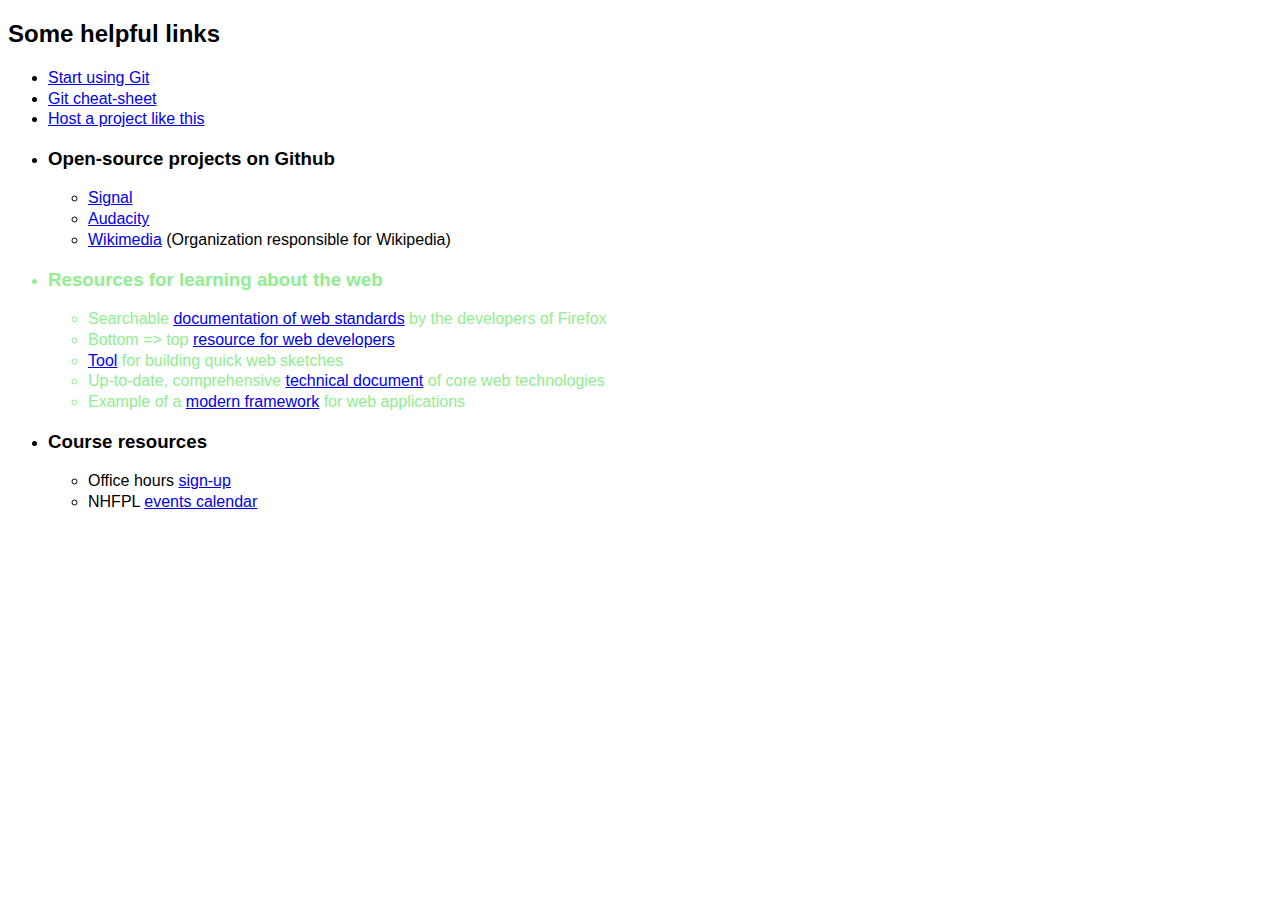
==== resources/helpful-links.html @ e205033d "Add a page for helpful links, modify the home page with a link to this" ====
<!DOCTYPE html>
<html lang="en-US">
  <head>
    <meta charset="utf-8">
		<title>&gt; resources &lt;</title>
  </head>
	<style>
		body {
			font-family: Helvetica;
		}
		li {
			line-height: 1.3em;
		}
		li.web-resources {
			color: lightgreen;
		}
	</style>
  <body>
    <h2>Some helpful links</h2>

		<!-- links compiled June 22 -->
		<ul>
			<li><a href="https://git-scm.com/doc">Start using Git</a></li>
			<li><a href="https://github.github.com/training-kit/downloads/github-git-cheat-sheet.pdf">Git cheat-sheet</a></li>
			<li><a href="https://pages.github.com/">Host a project like this</a></li>
			<li>
				<h3>Open-source projects on Github</h3>
				<ul>
					<li><a href="https://github.com/signalapp">Signal</a></li>
					<li><a href="https://github.com/audacity/audacity">Audacity</a></li>
					<li><a href="https://github.com/wikimedia">Wikimedia</a> (Organization responsible for Wikipedia)</li>
				</ul>
			</li>
			<li class="web-resources">
				<h3>Resources for learning about the web</h3>
				<ul>
					<li>Searchable <a href="https://developer.mozilla.org/en-US/docs/Web">documentation of web standards</a> by the developers of Firefox</li>
					<li>Bottom =&gt; top <a href="https://developer.mozilla.org/en-US/docs/Web">resource for web developers</a></li>
					<li><a href="https://jsbin.com">Tool</a> for building quick web sketches</li>
					<li>Up-to-date, comprehensive <a href="https://spec.whatwg.org/">technical document</a> of core web technologies</li>
					<li>Example of a <a href="https://vuejs.org/v2/guide/">modern framework</a> for web applications</li>
				</ul>
			</li>
		<li>
			<h3>Course resources</h3>
			<ul>
				<li>Office hours <a href="https://calendly.com/coder-nhfpl">sign-up</a></li>
				<li>NHFPL <a href="https://nhfpl.libnet.info/events">events calendar</a></li>
			</ul>
		</li>
		</ul>
  </body>
</html>
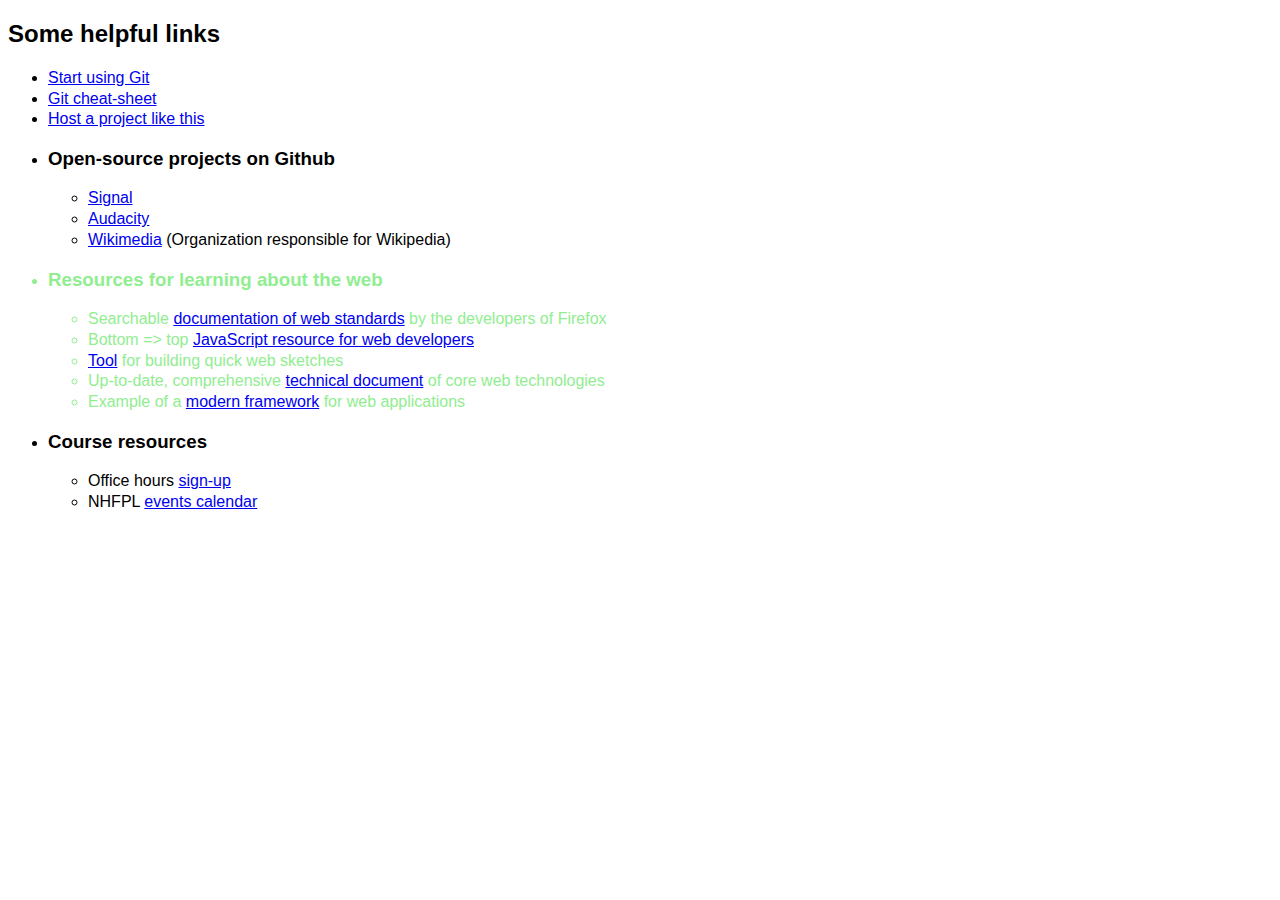
==== commit 6faaafe3: "modify resource for js" ====
--- a/resources/helpful-links.html
+++ b/resources/helpful-links.html
@@ -35,7 +35,7 @@
 				<h3>Resources for learning about the web</h3>
 				<ul>
 					<li>Searchable <a href="https://developer.mozilla.org/en-US/docs/Web">documentation of web standards</a> by the developers of Firefox</li>
-					<li>Bottom =&gt; top <a href="https://developer.mozilla.org/en-US/docs/Web">resource for web developers</a></li>
+					<li>Bottom =&gt; top <a href="https://javascript.info/">JavaScript resource for web developers</a></li>
 					<li><a href="https://jsbin.com">Tool</a> for building quick web sketches</li>
 					<li>Up-to-date, comprehensive <a href="https://spec.whatwg.org/">technical document</a> of core web technologies</li>
 					<li>Example of a <a href="https://vuejs.org/v2/guide/">modern framework</a> for web applications</li>
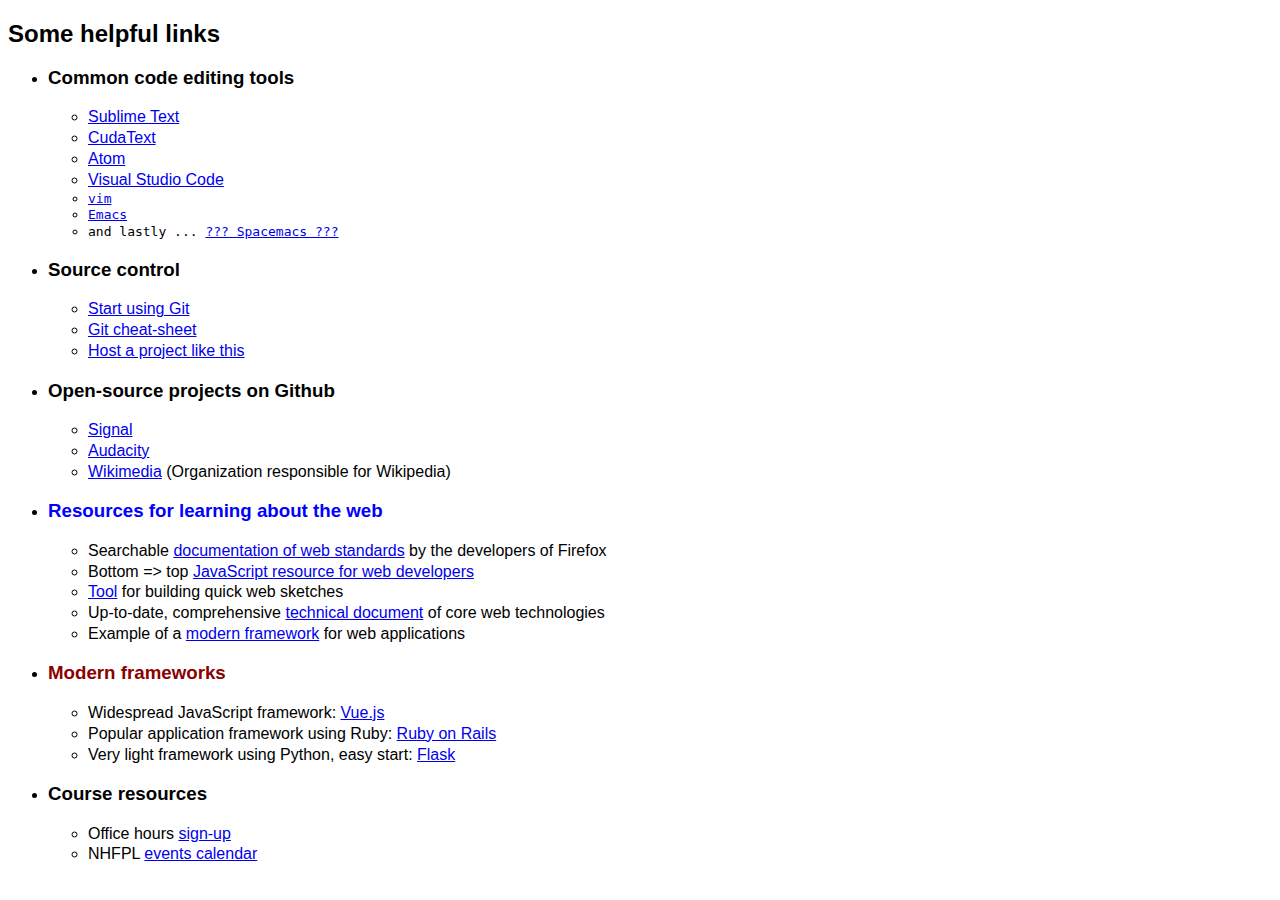
==== commit f21ff6e4: "page title change with unique character. added new helpful links, reorganized existing ones" ====
--- a/resources/helpful-links.html
+++ b/resources/helpful-links.html
@@ -2,7 +2,7 @@
 <html lang="en-US">
   <head>
     <meta charset="utf-8">
-		<title>&gt; resources &lt;</title>
+		<title>&#x2935; Resources</title>
   </head>
 	<style>
 		body {
@@ -11,8 +11,17 @@
 		li {
 			line-height: 1.3em;
 		}
-		li.web-resources {
-			color: lightgreen;
+		li.console {
+			font-family: Monospace;
+		}
+		.web-resources {
+			color: blue;
+		}
+		.frameworks {
+			color: darkred;
+		}
+		.example-sites {
+			color: gold;
 		}
 	</style>
   <body>
@@ -20,9 +29,26 @@
 
 		<!-- links compiled June 22 -->
 		<ul>
-			<li><a href="https://git-scm.com/doc">Start using Git</a></li>
-			<li><a href="https://github.github.com/training-kit/downloads/github-git-cheat-sheet.pdf">Git cheat-sheet</a></li>
-			<li><a href="https://pages.github.com/">Host a project like this</a></li>
+			<li>
+				<h3>Common code editing tools</h3>
+				<ul>
+					<li><a href="https://www.sublimetext.com/">Sublime Text</a></li>
+					<li><a href="http://www.uvviewsoft.com/cudatext/">CudaText</a></li>
+					<li><a href="https://atom.io/">Atom</a></li>
+					<li><a href="https://code.visualstudio.com/">Visual Studio Code</a></li>
+					<li class="console"><a href="https://www.vim.org/">vim</a></li>
+					<li class="console"><a href="http://www.gnu.org/software/emacs/">Emacs</a></li>
+					<li class="console">and lastly ... <a href="https://www.spacemacs.org/">??? Spacemacs ???</a></li>
+				</ul>
+			</li>
+			<li>
+				<h3>Source control</h3>
+				<ul>
+					<li><a href="https://git-scm.com/doc">Start using Git</a></li>
+					<li><a href="https://github.github.com/training-kit/downloads/github-git-cheat-sheet.pdf">Git cheat-sheet</a></li>
+					<li><a href="https://pages.github.com/">Host a project like this</a></li>
+				</ul>
+			</li>
 			<li>
 				<h3>Open-source projects on Github</h3>
 				<ul>
@@ -31,8 +57,8 @@
 					<li><a href="https://github.com/wikimedia">Wikimedia</a> (Organization responsible for Wikipedia)</li>
 				</ul>
 			</li>
-			<li class="web-resources">
-				<h3>Resources for learning about the web</h3>
+			<li>
+				<h3 class="web-resources">Resources for learning about the web</h3>
 				<ul>
 					<li>Searchable <a href="https://developer.mozilla.org/en-US/docs/Web">documentation of web standards</a> by the developers of Firefox</li>
 					<li>Bottom =&gt; top <a href="https://javascript.info/">JavaScript resource for web developers</a></li>
@@ -41,13 +67,21 @@
 					<li>Example of a <a href="https://vuejs.org/v2/guide/">modern framework</a> for web applications</li>
 				</ul>
 			</li>
-		<li>
-			<h3>Course resources</h3>
-			<ul>
-				<li>Office hours <a href="https://calendly.com/coder-nhfpl">sign-up</a></li>
-				<li>NHFPL <a href="https://nhfpl.libnet.info/events">events calendar</a></li>
-			</ul>
-		</li>
+			<li>
+				<h3 class="frameworks">Modern frameworks</h3>
+				<ul>
+					<li>Widespread JavaScript framework: <a href="https://vuejs.org/">Vue.js</a></li>
+					<li>Popular application framework using Ruby: <a href="https://rubyonrails.org/">Ruby on Rails</a></li>
+					<li>Very light framework using Python, easy start: <a href="https://flask.palletsprojects.com/en/1.1.x/">Flask</a></li>
+				</ul>
+			</li>
+			<li>
+				<h3>Course resources</h3>
+				<ul>
+					<li>Office hours <a href="https://calendly.com/coder-nhfpl">sign-up</a></li>
+					<li>NHFPL <a href="https://nhfpl.libnet.info/events">events calendar</a></li>
+				</ul>
+			</li>
 		</ul>
   </body>
 </html>
